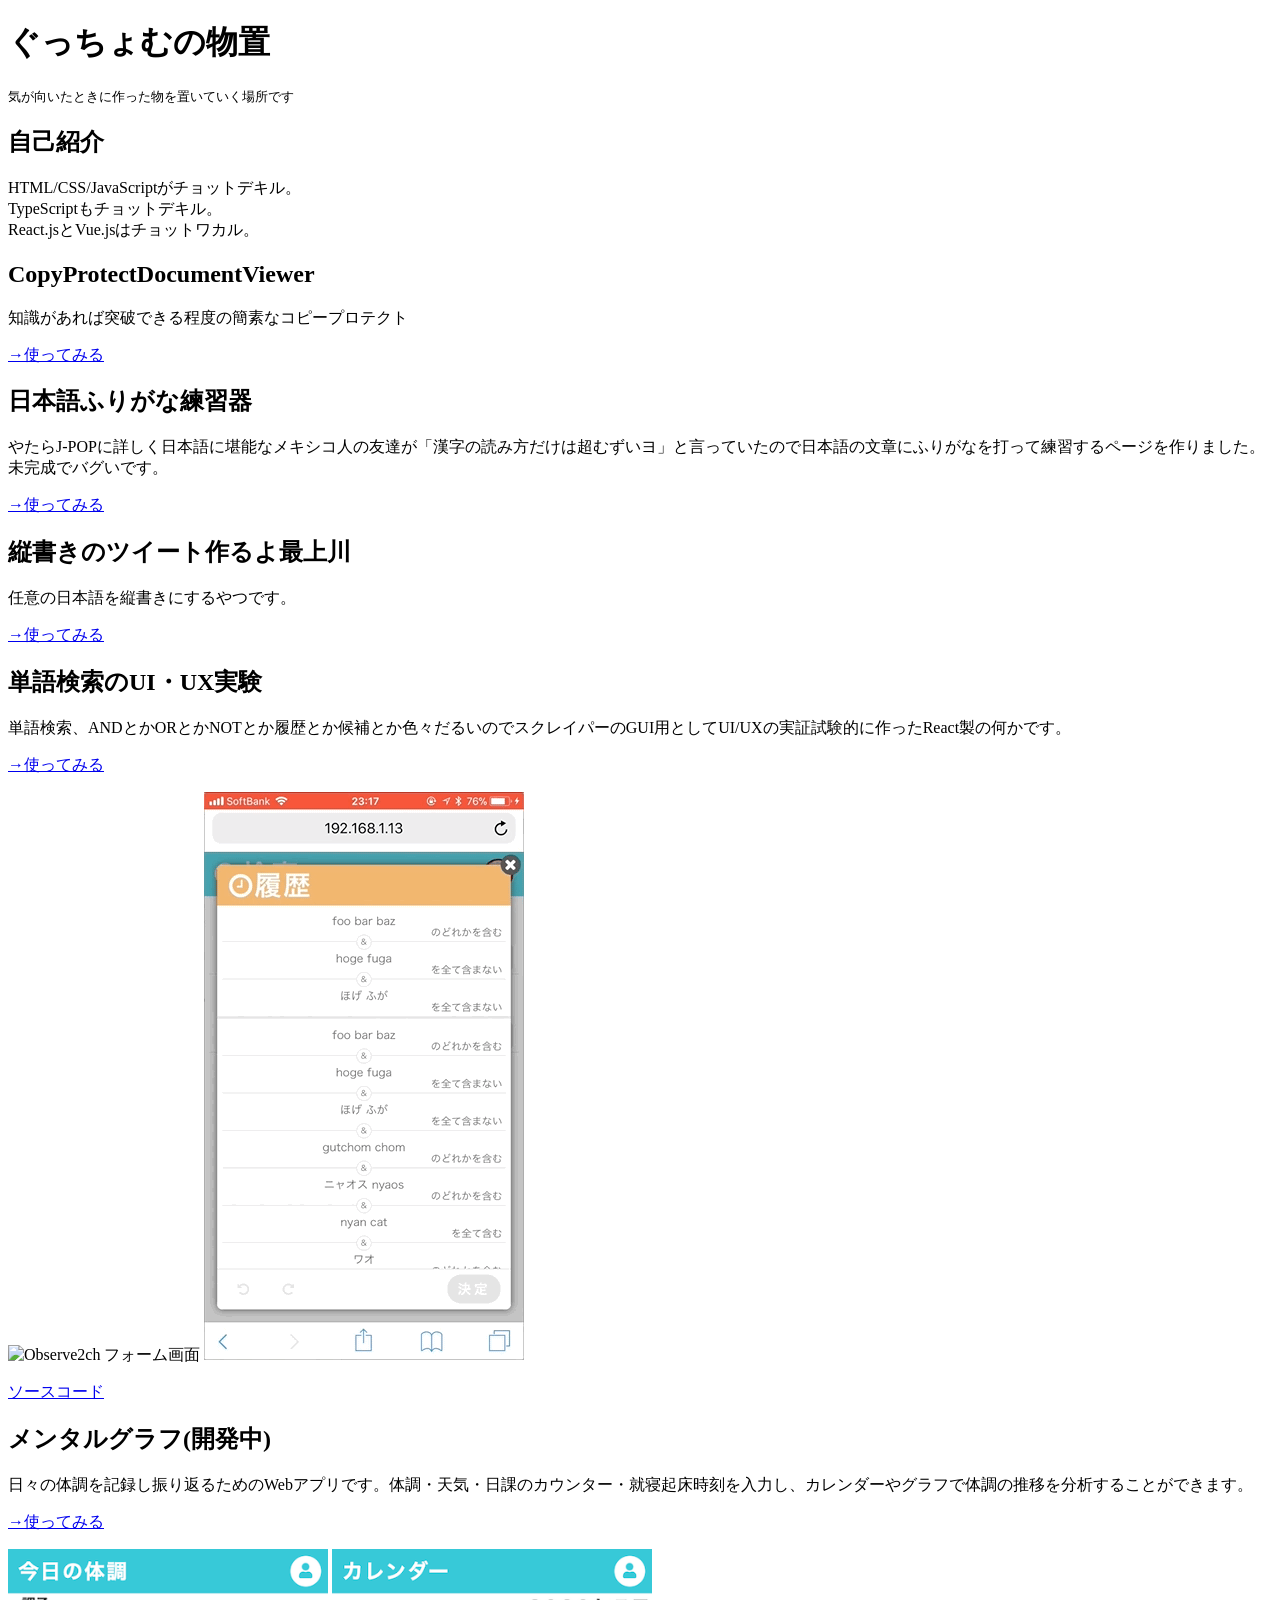
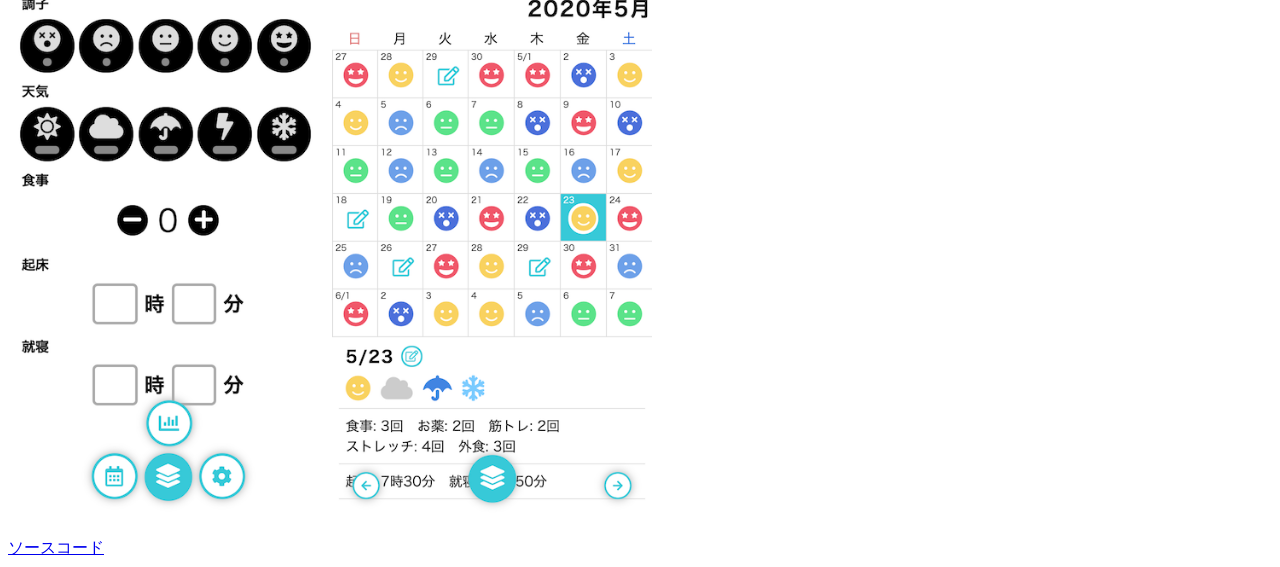
==== index.html @ 66fd208a "✏️: Change HTML format of index.html" ====
<!DOCTYPE html>
<html lang="ja">

<head>
  <meta charset="UTF-8">
  <title>ぐっちょむの物置</title>
</head>

<body>
  <h1>ぐっちょむの物置</h1>
  <small>気が向いたときに作った物を置いていく場所です</small>

  <section>
    <article>
      <h2>自己紹介</h2>
      <p>
        HTML/CSS/JavaScriptがチョットデキル。
        <br>
        TypeScriptもチョットデキル。
        <br>
        React.jsとVue.jsはチョットワカル。
      </p>
    </article>
  </section>

  <section>
    <article>
      <h2>CopyProtectDocumentViewer</h2>
      <p>
        知識があれば突破できる程度の簡素なコピープロテクト
      </p>
      <a href="./playground/CopyProtectDocumentViewer">→使ってみる</a>
    </article>

    <article>
      <h2>日本語ふりがな練習器</h2>
      <p>
        やたらJ-POPに詳しく日本語に堪能なメキシコ人の友達が「漢字の読み方だけは超むずいヨ」と言っていたので日本語の文章にふりがなを打って練習するページを作りました。未完成でバグいです。
      </p>
      <a href="./playground/lyric-translation-builder.html">→使ってみる</a>
    </article>

    <article>
      <h2>縦書きのツイート作るよ最上川</h2>
      <p>
        任意の日本語を縦書きにするやつです。
      </p>
      <a href="playground/verticalizer.html">→使ってみる</a>
    </article>

    <article>
      <h2>単語検索のUI・UX実験</h2>
      <p>
        単語検索、ANDとかORとかNOTとか履歴とか候補とか色々だるいのでスクレイパーのGUI用としてUI/UXの実証試験的に作ったReact製の何かです。
      </p>
      <a href="https://gutchom.github.io/observe-2ch-client">→使ってみる</a>
      <p>
        <img src="./img/observe-2ch-client-form.gif" alt="Observe2ch フォーム画面" width="320">
        <img src="./img/observe-2ch-client-modal.gif" alt="Observe2ch 履歴モーダル画面" width="320">
      </p>
      <a href="http://github.com/gutchom/observe-2ch-client">ソースコード</a>
    </article>

    <article>
      <h2>メンタルグラフ(開発中)</h2>
      <p>
        日々の体調を記録し振り返るためのWebアプリです。体調・天気・日課のカウンター・就寝起床時刻を入力し、カレンダーやグラフで体調の推移を分析することができます。
      </p>
      <a href="https://mentalgraph.gutchom.com">→使ってみる</a>
      <p>
        <img src="./img/mentalgraph-main.png" alt="メンタルグラフ 体調入力画面" width="320">
        <img src="./img/mentalgraph-calendar.png" alt="メンタルグラフ カレンダー画面" width="320">
      </p>
      <a href="https://github.com/gutchom/mentalgraph">ソースコード</a>
    </article>
  </section>
</body>
</html>
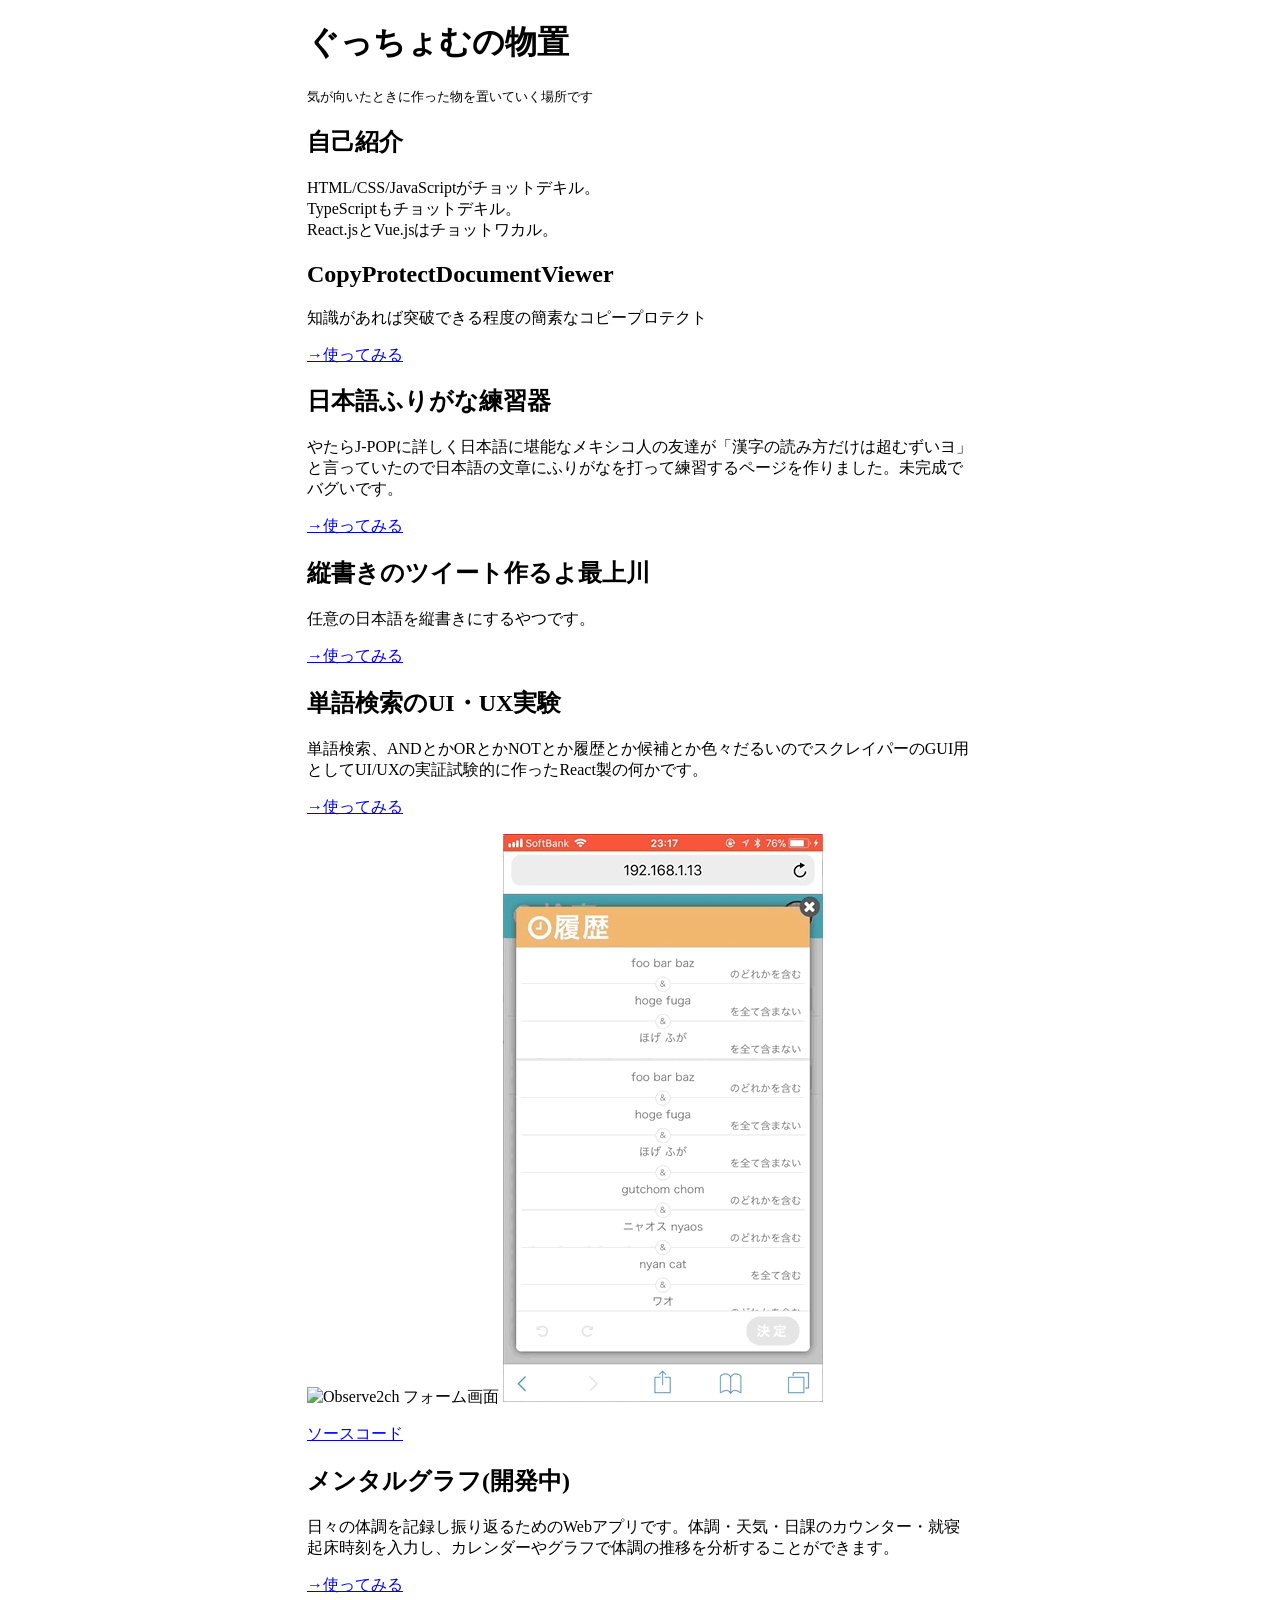
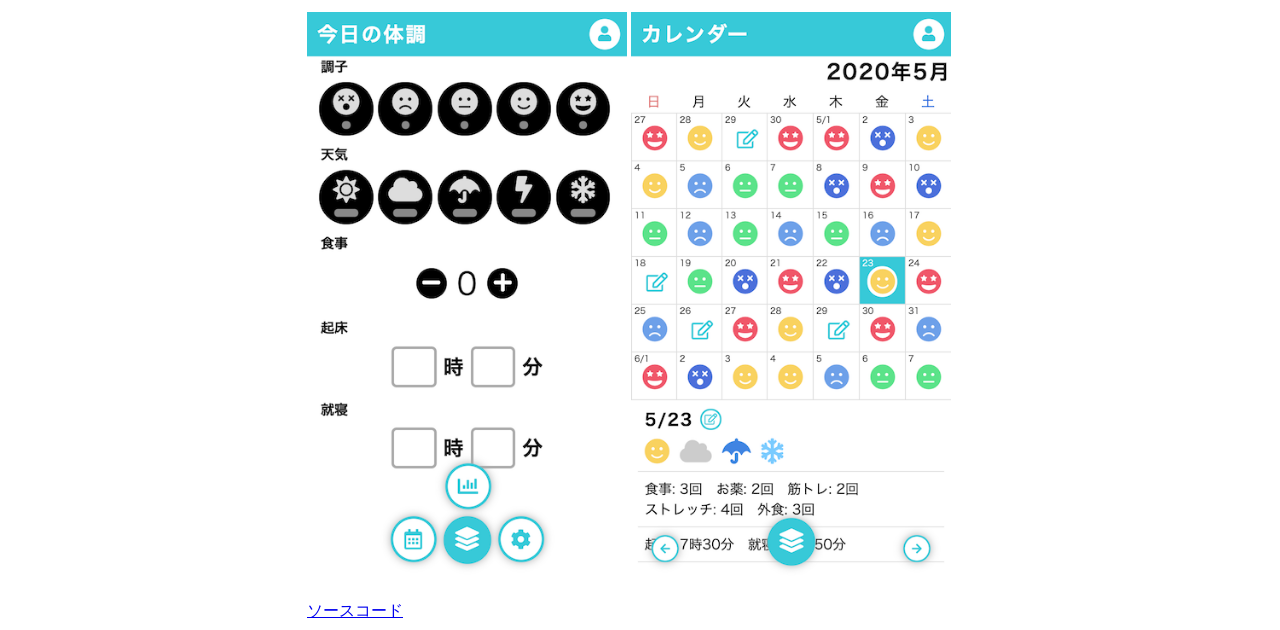
==== commit 013ba7d3: "✏️: Apply css to index.html" ====
--- a/index.html
+++ b/index.html
@@ -3,7 +3,14 @@
 
 <head>
   <meta charset="UTF-8">
+  <meta name="viewport" content="width=device-width, initial-scale=1">
   <title>ぐっちょむの物置</title>
+  <style>
+    body {
+      margin: 8px auto;
+      max-width: 666px;
+    }
+  </style>
 </head>
 
 <body>
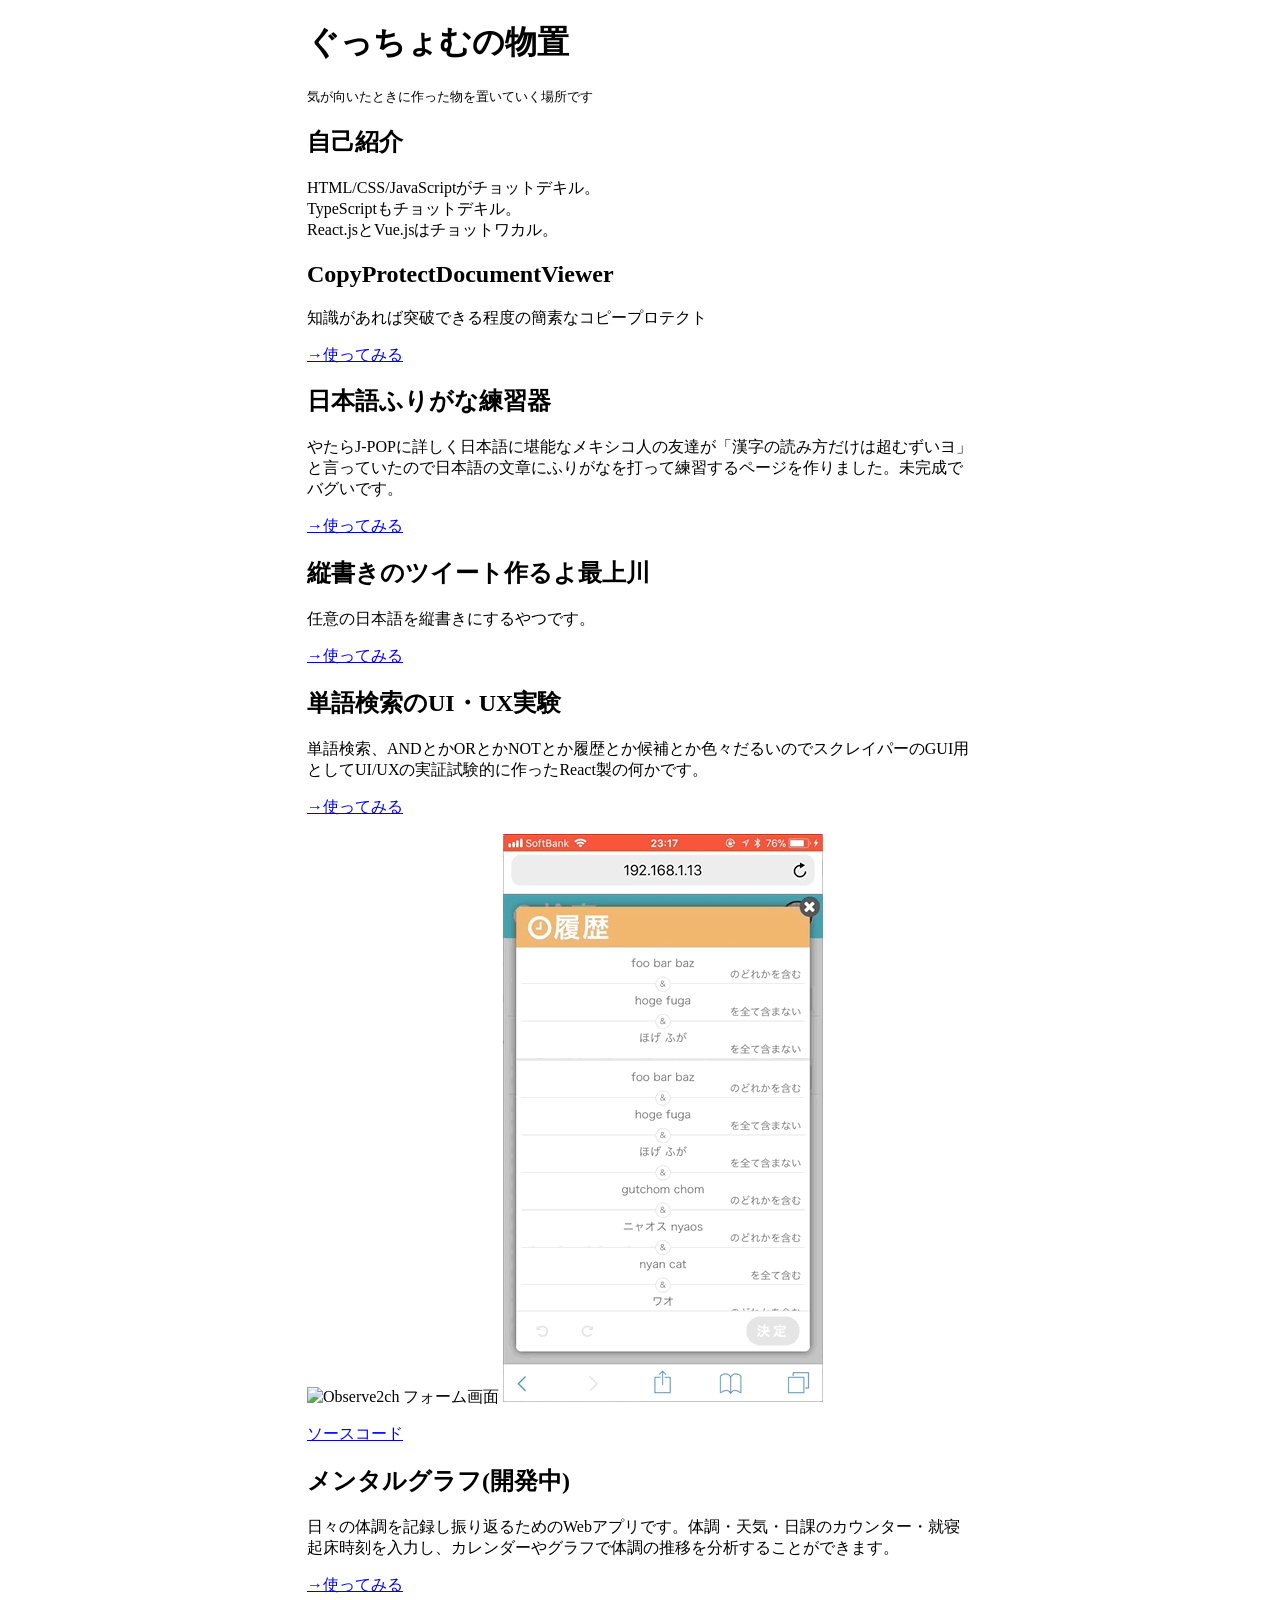
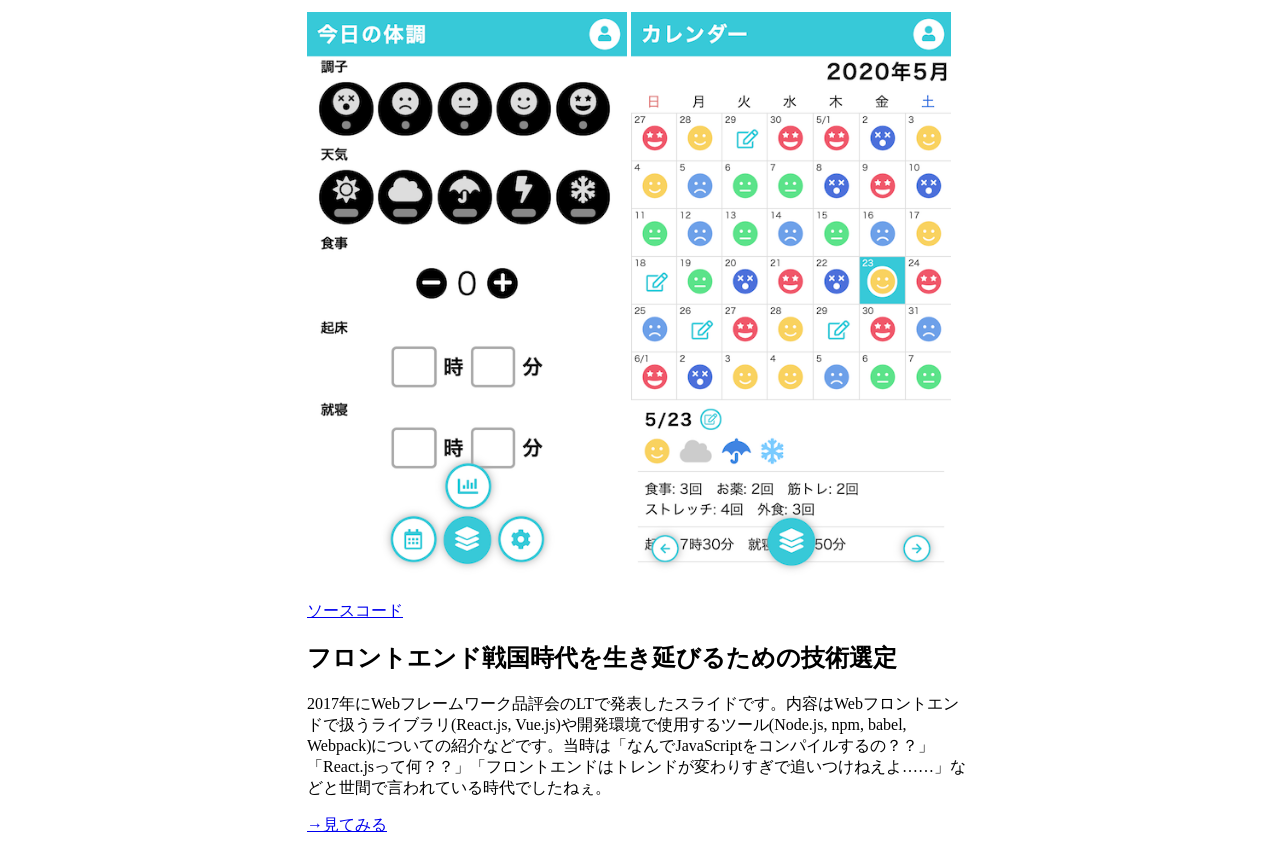
==== commit 2f1cace4: "👏: Add an article about "フロントエンド戦国時代を生き延びるための技術選定"" ====
--- a/index.html
+++ b/index.html
@@ -1,6 +1,5 @@
 <!DOCTYPE html>
 <html lang="ja">
-
 <head>
   <meta charset="UTF-8">
   <meta name="viewport" content="width=device-width, initial-scale=1">
@@ -12,13 +11,9 @@
     }
   </style>
 </head>
-
 <body>
   <h1>ぐっちょむの物置</h1>
   <small>気が向いたときに作った物を置いていく場所です</small>
-
-  <section>
-    <article>
       <h2>自己紹介</h2>
       <p>
         HTML/CSS/JavaScriptがチョットデキル。
@@ -27,10 +22,6 @@
         <br>
         React.jsとVue.jsはチョットワカル。
       </p>
-    </article>
-  </section>
-
-  <section>
     <article>
       <h2>CopyProtectDocumentViewer</h2>
       <p>
@@ -38,7 +29,6 @@
       </p>
       <a href="./playground/CopyProtectDocumentViewer">→使ってみる</a>
     </article>
-
     <article>
       <h2>日本語ふりがな練習器</h2>
       <p>
@@ -46,7 +36,6 @@
       </p>
       <a href="./playground/lyric-translation-builder.html">→使ってみる</a>
     </article>
-
     <article>
       <h2>縦書きのツイート作るよ最上川</h2>
       <p>
@@ -54,7 +43,6 @@
       </p>
       <a href="playground/verticalizer.html">→使ってみる</a>
     </article>
-
     <article>
       <h2>単語検索のUI・UX実験</h2>
       <p>
@@ -67,7 +55,6 @@
       </p>
       <a href="http://github.com/gutchom/observe-2ch-client">ソースコード</a>
     </article>
-
     <article>
       <h2>メンタルグラフ(開発中)</h2>
       <p>
@@ -80,6 +67,12 @@
       </p>
       <a href="https://github.com/gutchom/mentalgraph">ソースコード</a>
     </article>
-  </section>
+  <article>
+    <h2>フロントエンド戦国時代を生き延びるための技術選定</h2>
+    <p>
+      2017年にWebフレームワーク品評会のLTで発表したスライドです。内容はWebフロントエンドで扱うライブラリ(React.js, Vue.js)や開発環境で使用するツール(Node.js, npm, babel, Webpack)についての紹介などです。当時は「なんでJavaScriptをコンパイルするの？？」「React.jsって何？？」「フロントエンドはトレンドが変わりすぎで追いつけねえよ……」などと世間で言われている時代でしたねぇ。
+    </p>
+    <a href="slide/JavaScript戦国時代を生き延びるための技術選定">→見てみる</a>
+  </article>
 </body>
 </html>
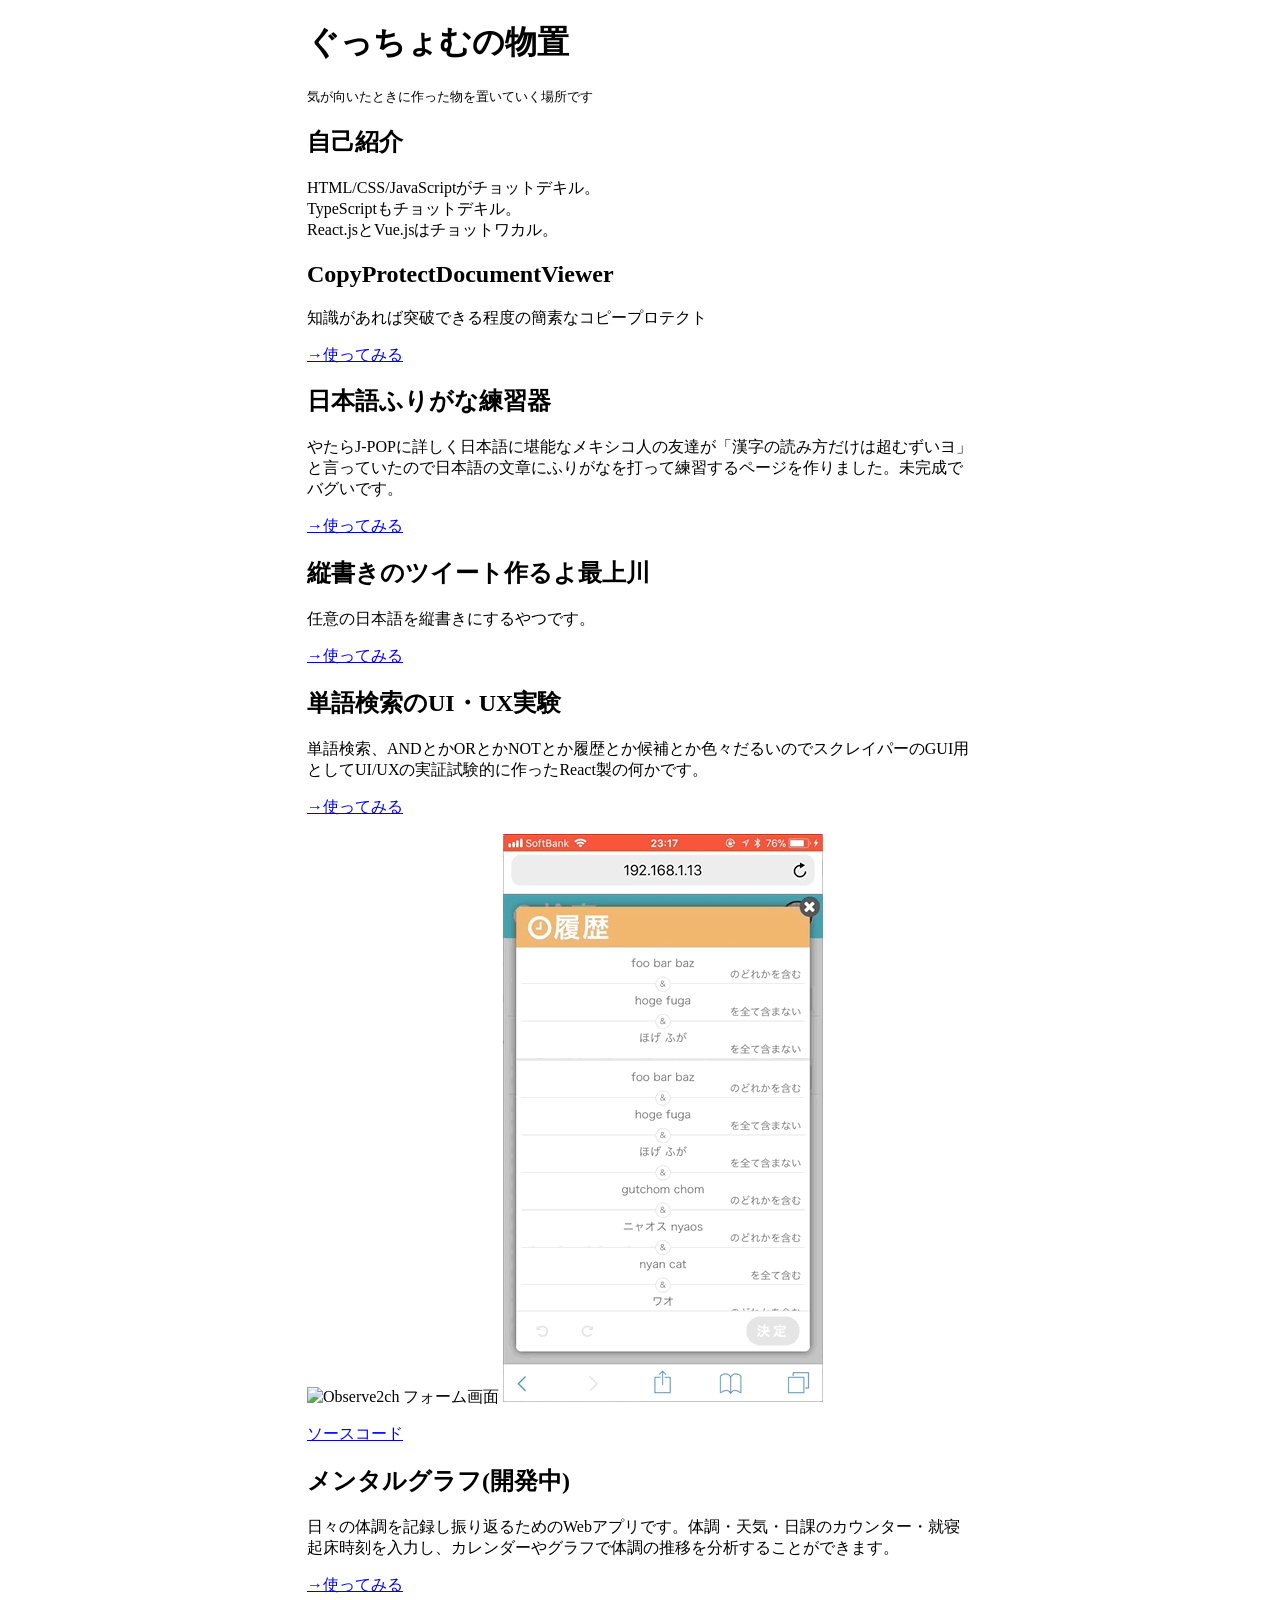
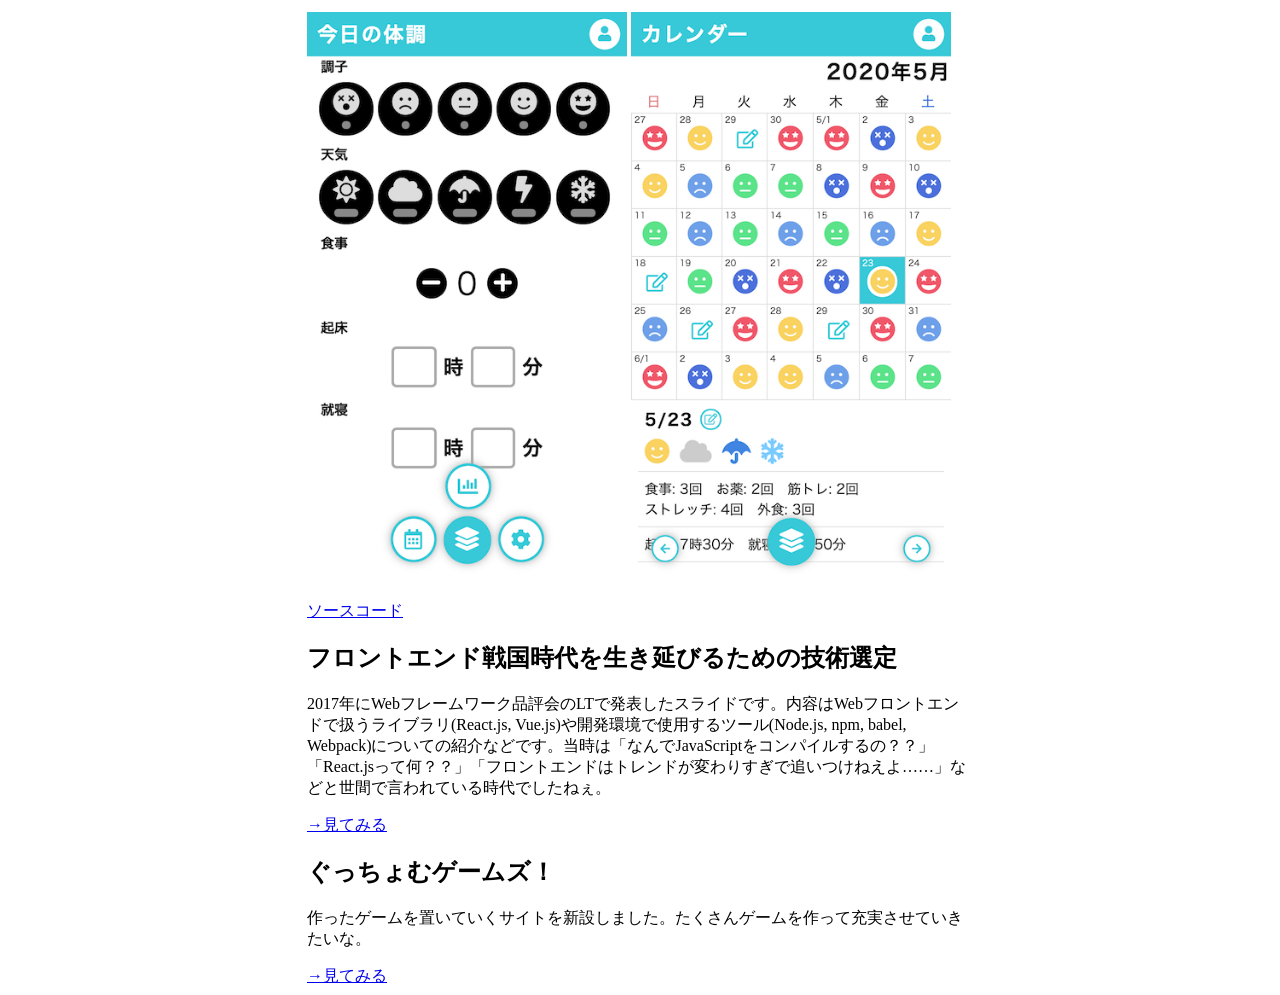
==== commit 880e799c: "👏: Add an article about "gutchom games!"" ====
--- a/index.html
+++ b/index.html
@@ -14,59 +14,59 @@
 <body>
   <h1>ぐっちょむの物置</h1>
   <small>気が向いたときに作った物を置いていく場所です</small>
-      <h2>自己紹介</h2>
-      <p>
-        HTML/CSS/JavaScriptがチョットデキル。
-        <br>
-        TypeScriptもチョットデキル。
-        <br>
-        React.jsとVue.jsはチョットワカル。
-      </p>
-    <article>
-      <h2>CopyProtectDocumentViewer</h2>
-      <p>
-        知識があれば突破できる程度の簡素なコピープロテクト
-      </p>
-      <a href="./playground/CopyProtectDocumentViewer">→使ってみる</a>
-    </article>
-    <article>
-      <h2>日本語ふりがな練習器</h2>
-      <p>
-        やたらJ-POPに詳しく日本語に堪能なメキシコ人の友達が「漢字の読み方だけは超むずいヨ」と言っていたので日本語の文章にふりがなを打って練習するページを作りました。未完成でバグいです。
-      </p>
-      <a href="./playground/lyric-translation-builder.html">→使ってみる</a>
-    </article>
-    <article>
-      <h2>縦書きのツイート作るよ最上川</h2>
-      <p>
-        任意の日本語を縦書きにするやつです。
-      </p>
-      <a href="playground/verticalizer.html">→使ってみる</a>
-    </article>
-    <article>
-      <h2>単語検索のUI・UX実験</h2>
-      <p>
-        単語検索、ANDとかORとかNOTとか履歴とか候補とか色々だるいのでスクレイパーのGUI用としてUI/UXの実証試験的に作ったReact製の何かです。
-      </p>
-      <a href="https://gutchom.github.io/observe-2ch-client">→使ってみる</a>
-      <p>
-        <img src="./img/observe-2ch-client-form.gif" alt="Observe2ch フォーム画面" width="320">
-        <img src="./img/observe-2ch-client-modal.gif" alt="Observe2ch 履歴モーダル画面" width="320">
-      </p>
-      <a href="http://github.com/gutchom/observe-2ch-client">ソースコード</a>
-    </article>
-    <article>
-      <h2>メンタルグラフ(開発中)</h2>
-      <p>
-        日々の体調を記録し振り返るためのWebアプリです。体調・天気・日課のカウンター・就寝起床時刻を入力し、カレンダーやグラフで体調の推移を分析することができます。
-      </p>
-      <a href="https://mentalgraph.gutchom.com">→使ってみる</a>
-      <p>
-        <img src="./img/mentalgraph-main.png" alt="メンタルグラフ 体調入力画面" width="320">
-        <img src="./img/mentalgraph-calendar.png" alt="メンタルグラフ カレンダー画面" width="320">
-      </p>
-      <a href="https://github.com/gutchom/mentalgraph">ソースコード</a>
-    </article>
+  <h2>自己紹介</h2>
+  <p>
+    HTML/CSS/JavaScriptがチョットデキル。
+    <br>
+    TypeScriptもチョットデキル。
+    <br>
+    React.jsとVue.jsはチョットワカル。
+  </p>
+  <article>
+    <h2>CopyProtectDocumentViewer</h2>
+    <p>
+      知識があれば突破できる程度の簡素なコピープロテクト
+    </p>
+    <a href="./playground/CopyProtectDocumentViewer">→使ってみる</a>
+  </article>
+  <article>
+    <h2>日本語ふりがな練習器</h2>
+    <p>
+      やたらJ-POPに詳しく日本語に堪能なメキシコ人の友達が「漢字の読み方だけは超むずいヨ」と言っていたので日本語の文章にふりがなを打って練習するページを作りました。未完成でバグいです。
+    </p>
+    <a href="./playground/lyric-translation-builder.html">→使ってみる</a>
+  </article>
+  <article>
+    <h2>縦書きのツイート作るよ最上川</h2>
+    <p>
+      任意の日本語を縦書きにするやつです。
+    </p>
+    <a href="playground/verticalizer.html">→使ってみる</a>
+  </article>
+  <article>
+    <h2>単語検索のUI・UX実験</h2>
+    <p>
+      単語検索、ANDとかORとかNOTとか履歴とか候補とか色々だるいのでスクレイパーのGUI用としてUI/UXの実証試験的に作ったReact製の何かです。
+    </p>
+    <a href="https://gutchom.github.io/observe-2ch-client">→使ってみる</a>
+    <p>
+      <img src="./img/observe-2ch-client-form.gif" alt="Observe2ch フォーム画面" width="320">
+      <img src="./img/observe-2ch-client-modal.gif" alt="Observe2ch 履歴モーダル画面" width="320">
+    </p>
+    <a href="http://github.com/gutchom/observe-2ch-client">ソースコード</a>
+  </article>
+  <article>
+    <h2>メンタルグラフ(開発中)</h2>
+    <p>
+      日々の体調を記録し振り返るためのWebアプリです。体調・天気・日課のカウンター・就寝起床時刻を入力し、カレンダーやグラフで体調の推移を分析することができます。
+    </p>
+    <a href="https://mentalgraph.gutchom.com">→使ってみる</a>
+    <p>
+      <img src="./img/mentalgraph-main.png" alt="メンタルグラフ 体調入力画面" width="320">
+      <img src="./img/mentalgraph-calendar.png" alt="メンタルグラフ カレンダー画面" width="320">
+    </p>
+    <a href="https://github.com/gutchom/mentalgraph">ソースコード</a>
+  </article>
   <article>
     <h2>フロントエンド戦国時代を生き延びるための技術選定</h2>
     <p>
@@ -74,5 +74,12 @@
     </p>
     <a href="slide/JavaScript戦国時代を生き延びるための技術選定">→見てみる</a>
   </article>
+  <article>
+    <h2>ぐっちょむゲームズ！</h2>
+    <p>
+      作ったゲームを置いていくサイトを新設しました。たくさんゲームを作って充実させていきたいな。
+    </p>
+    <a href="https://games.gutchom.com/">→見てみる</a>
+  </article>
 </body>
 </html>
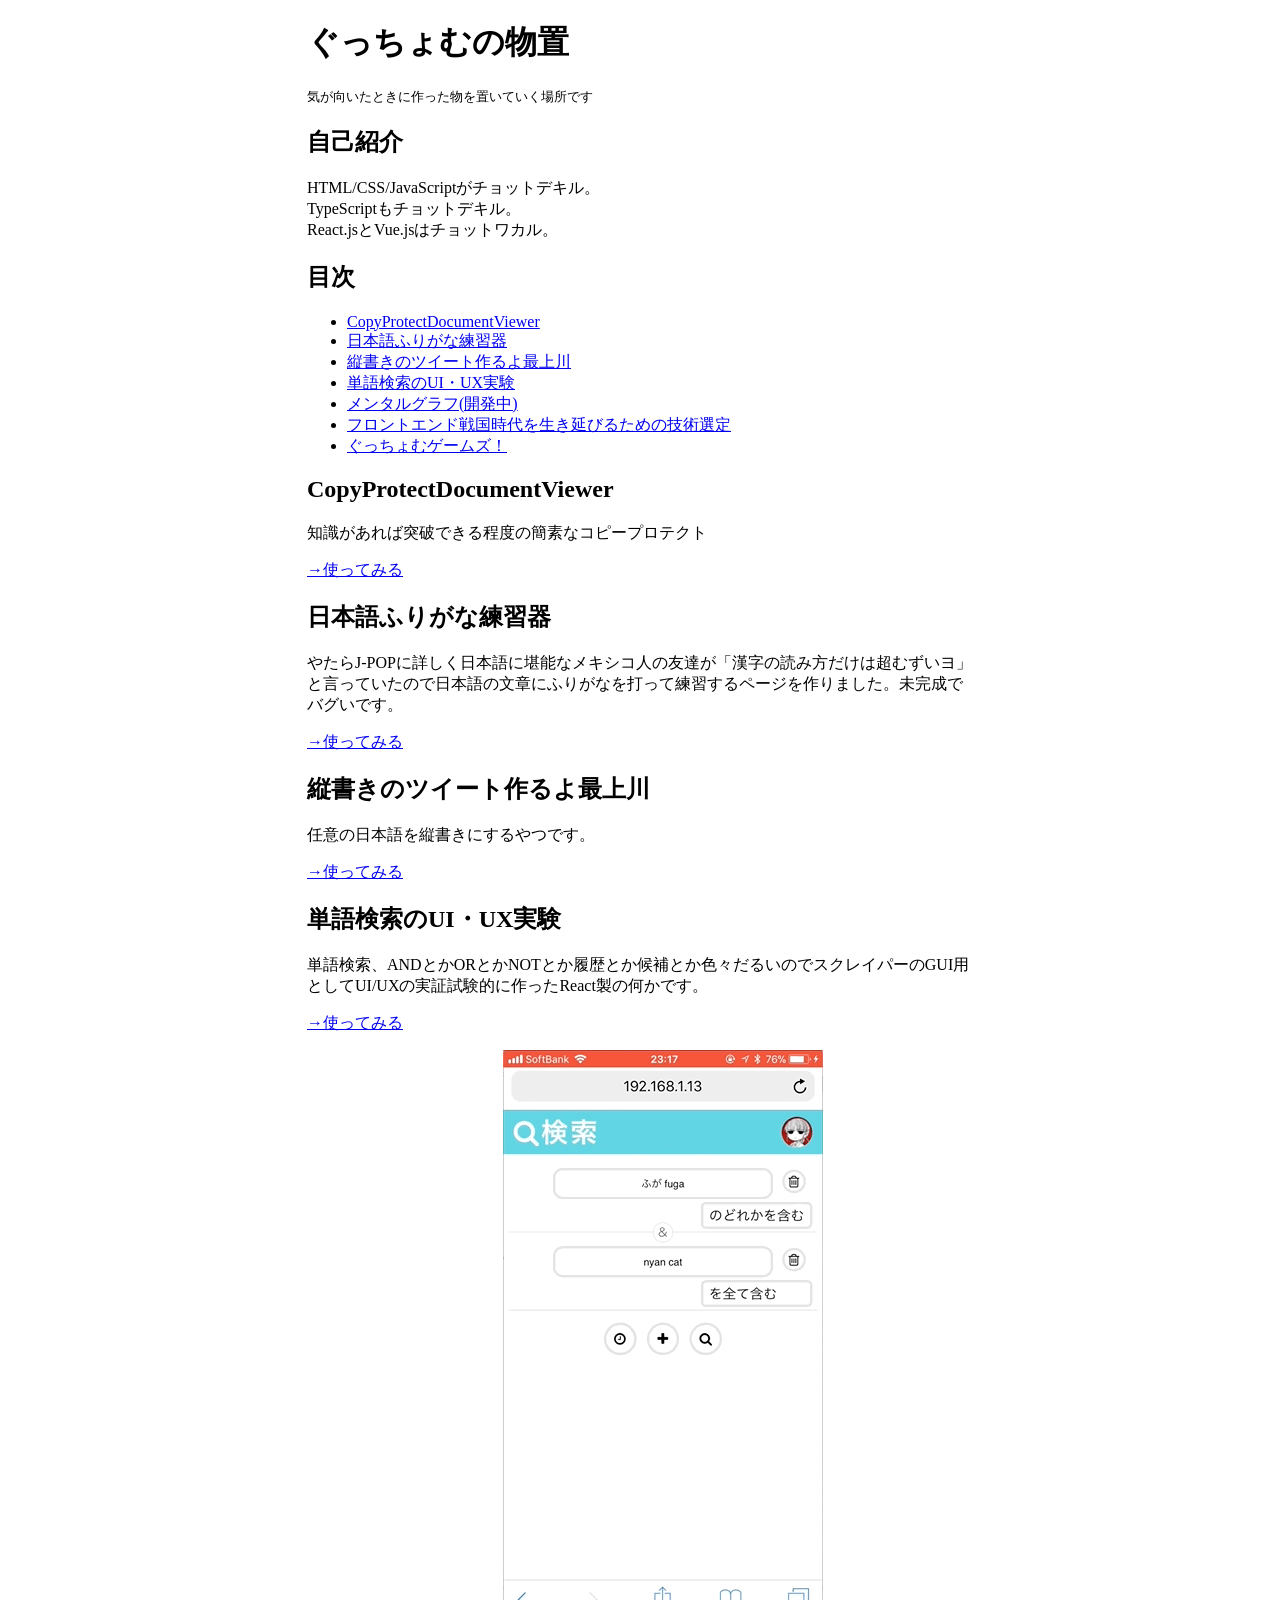
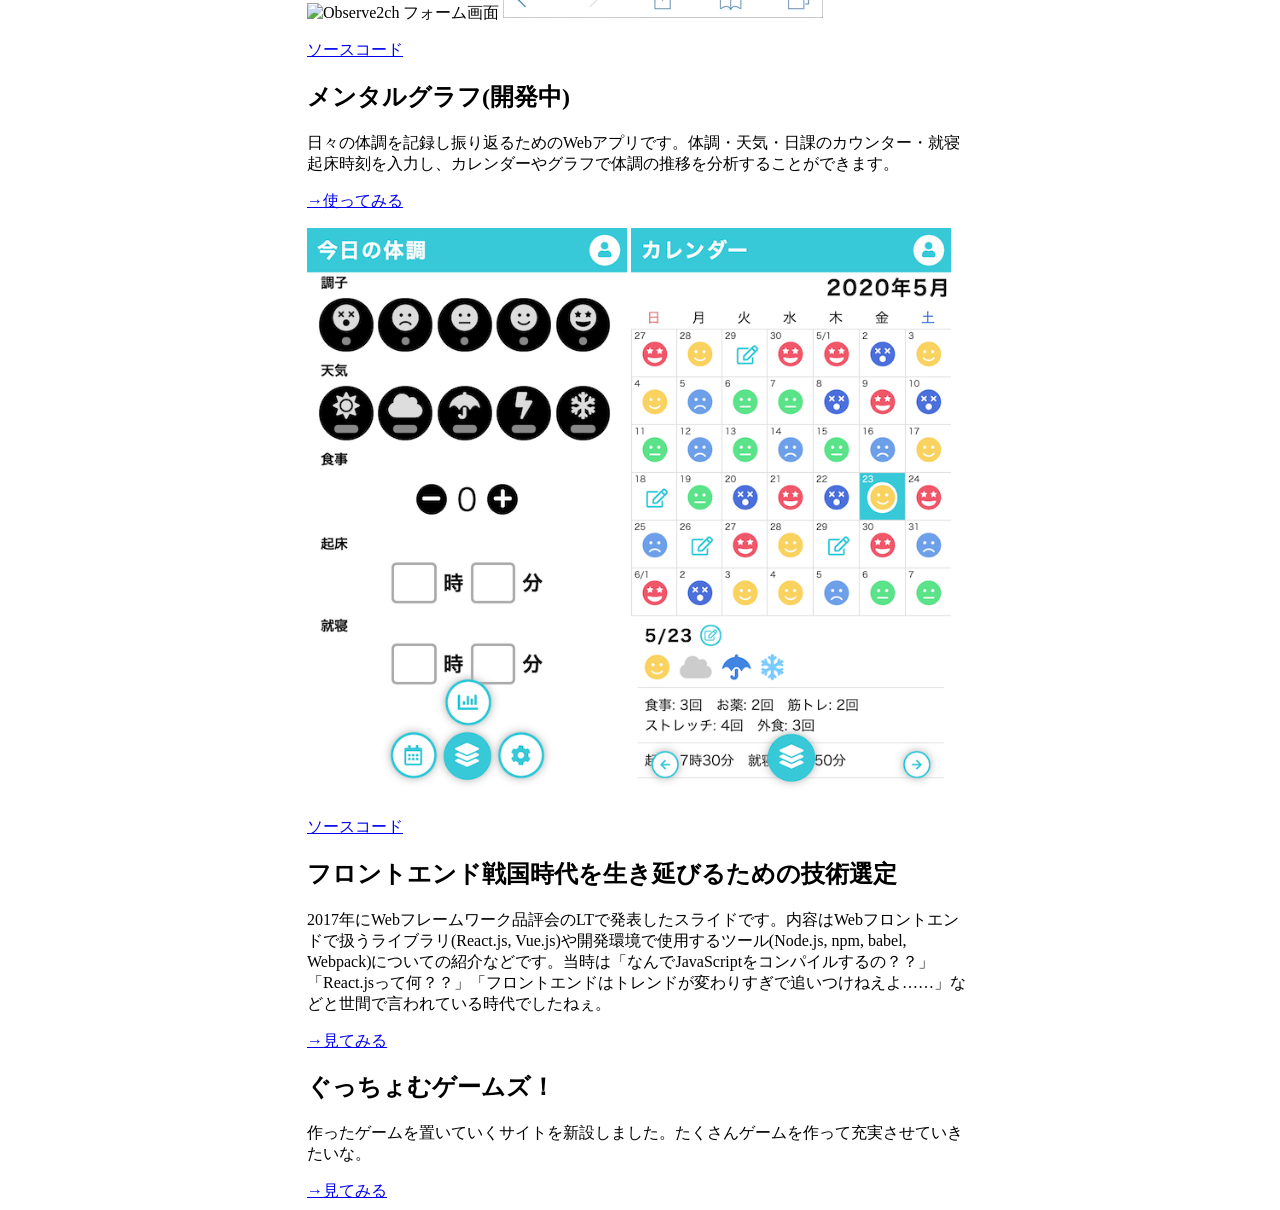
==== commit 2d99fe9a: "👏: Add an auto generated table of contents" ====
--- a/index.html
+++ b/index.html
@@ -22,6 +22,10 @@
     <br>
     React.jsとVue.jsはチョットワカル。
   </p>
+  <nav>
+    <h2>目次</h2>
+    <ul></ul>
+  </nav>
   <article>
     <h2>CopyProtectDocumentViewer</h2>
     <p>
@@ -81,5 +85,21 @@
     </p>
     <a href="https://games.gutchom.com/">→見てみる</a>
   </article>
+  <script>
+    (() => {
+      // ページ内リンクによる目次を作成
+      const articles = document.getElementsByTagName('article');
+      const [nav] = document.getElementsByTagName('nav');
+      const [ul] = nav.getElementsByTagName('ul');
+      for (const article of articles) {
+        const title = article.firstElementChild.textContent;
+        const li = ul.appendChild(document.createElement('li'));
+        const a = li.appendChild(document.createElement('a'));
+        a.href = `#${title}`;
+        a.textContent = title;
+        article.id = title;
+      }
+    })();
+  </script>
 </body>
 </html>
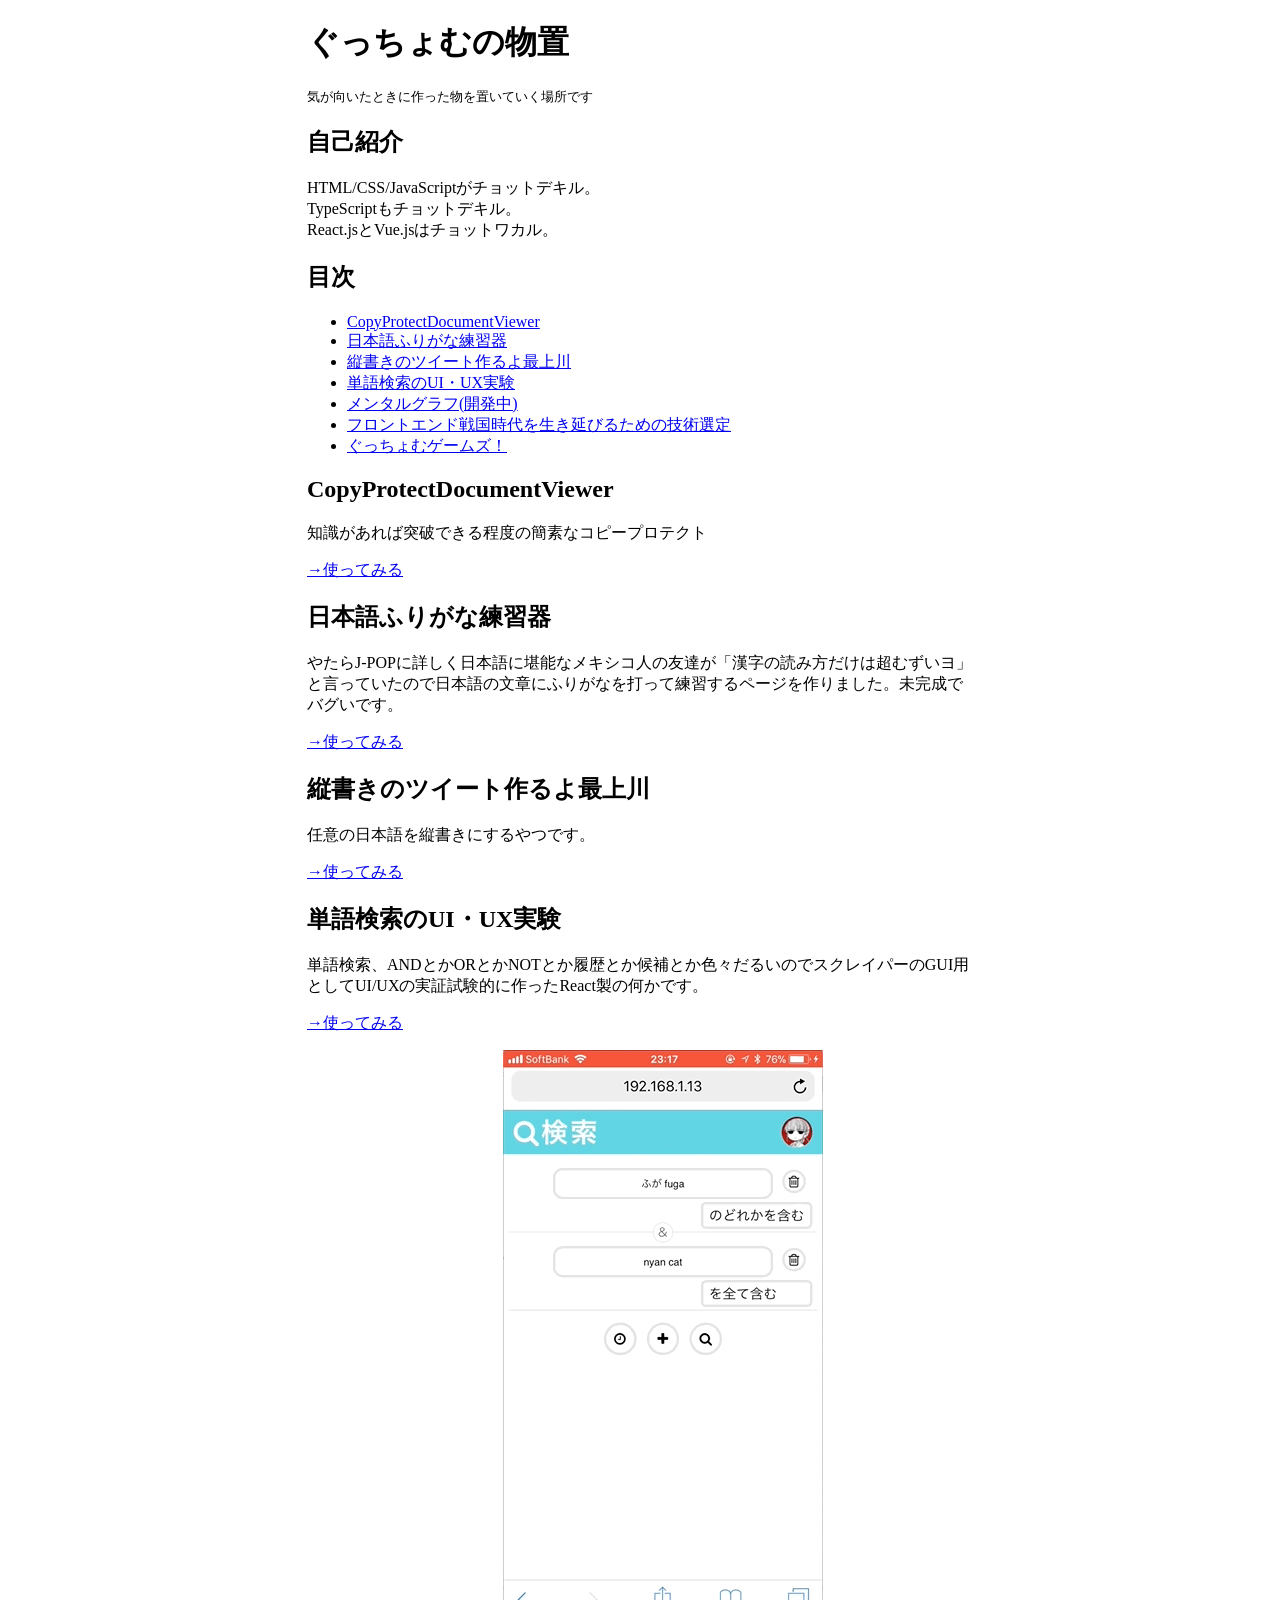
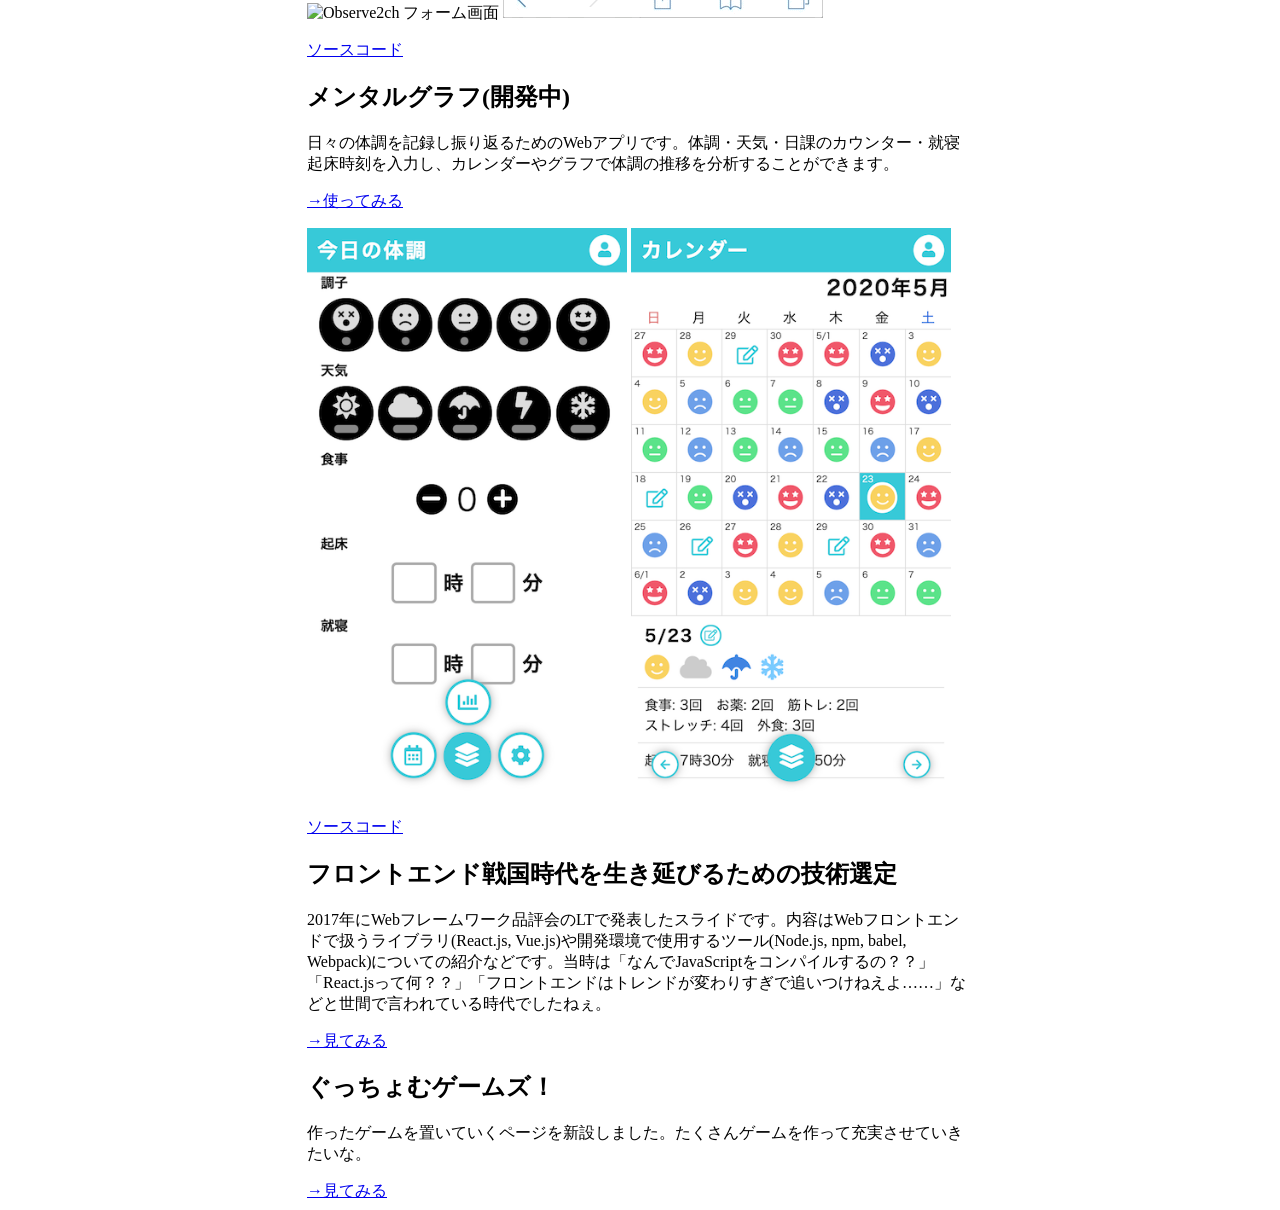
==== commit b7ee3089: "add /games & deploy caffeine-beater" ====
--- a/index.html
+++ b/index.html
@@ -81,9 +81,9 @@
   <article>
     <h2>ぐっちょむゲームズ！</h2>
     <p>
-      作ったゲームを置いていくサイトを新設しました。たくさんゲームを作って充実させていきたいな。
+      作ったゲームを置いていくページを新設しました。たくさんゲームを作って充実させていきたいな。
     </p>
-    <a href="https://games.gutchom.com/">→見てみる</a>
+    <a href="/games">→見てみる</a>
   </article>
   <script>
     (() => {
